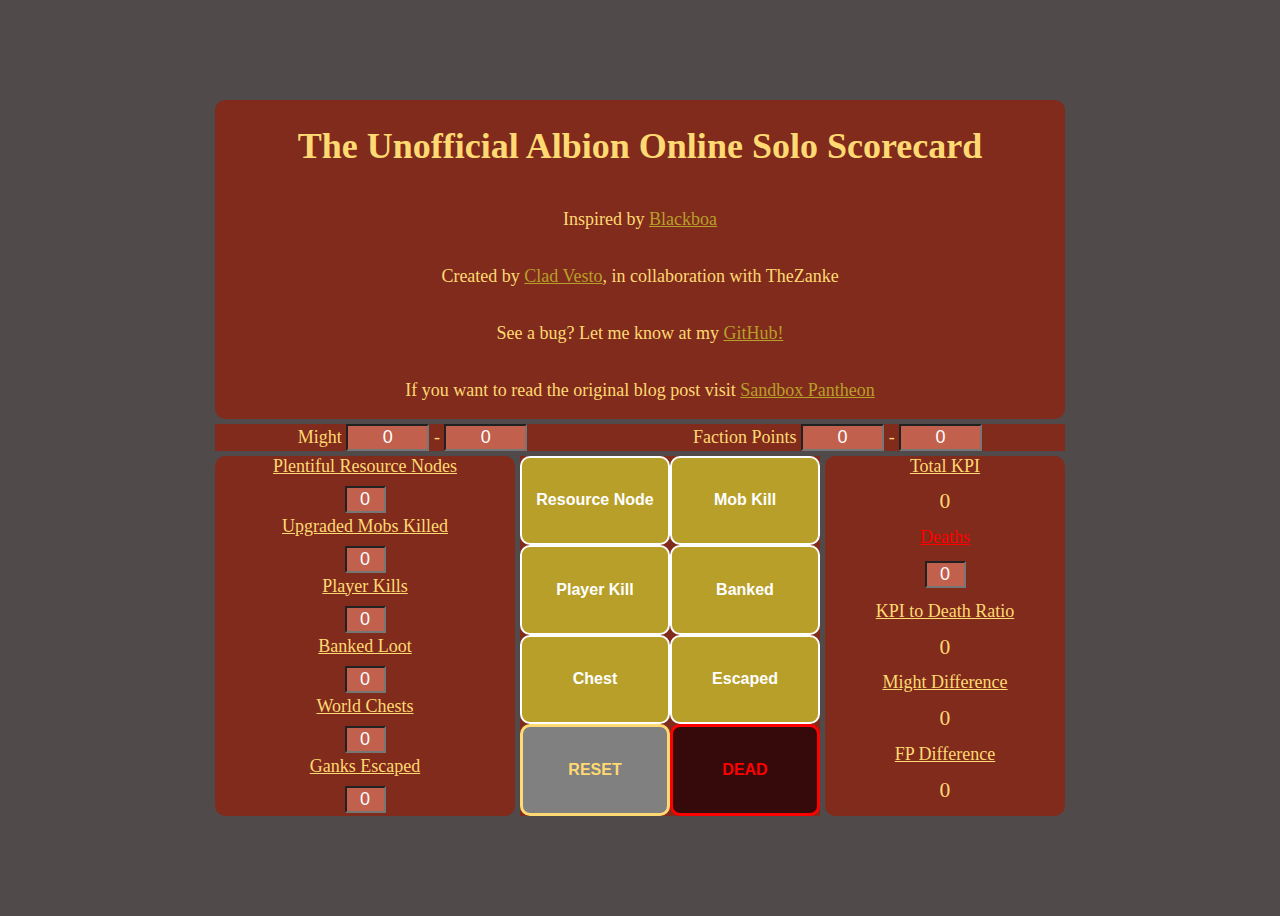
==== index.html @ d320cb0e "Merge pull request #11 from Clad-Vesto/tracker" ====
<!DOCTYPE html>
<html class="albion-slate" lang="en">

<head>
    <meta charset="UTF-8" />
    <meta name="viewport" content="width=device-width,initial-scale=1" />
    <title>The Unofficial Albion Online Solo Scoreboard</title>
    <link rel="stylesheet" href="style2.css" />
    <script src="script.js"></script>
    <!-- Global site tag (gtag.js) - Google Analytics -->
    <script async src="https://www.googletagmanager.com/gtag/js?id=G-LR7YXB4406"></script>
    <script>
        window.dataLayer = window.dataLayer || [];
        function gtag() { dataLayer.push(arguments); }
        gtag('js', new Date());

        gtag('config', 'G-LR7YXB4406');
    </script>
</head>

<body>
    <div class="grid-body-container">
        <header class="grid-header-container albion-darkred">
            <h1 class="header" id="title">The Unofficial Albion Online Solo Scorecard</h1>
            <p class="header" id="twitch">Inspired by <a id="blackboatwitch" href="https://www.twitch.tv/blackboa" target="_blank">Blackboa</a></p>
            <p class="header" id="github">
                Created by <a id="cladgithub" href="https://github.com/Clad-Vesto/AlbionSoloScorecard" target="_blank">Clad Vesto</a>, in collaboration with TheZanke
            </p>
            <p class="header" id="github-bug">See a bug? Let me know at my <a id="cladgithub" href="https://github.com/Clad-Vesto/AlbionSoloScorecard" target="_blank">GitHub!</a></p>
            <p class="header" id="blog">
                If you want to read the original blog post visit
                <a id="sandboxpantheon" href="https://sandboxpantheon.com/f/albion-online-solo-player-scorecard-unofficial" target="_blank">Sandbox Pantheon</a>
            </p>
        </header>
        <div class="grid-might-fp flex-mightfp albion-darkred">
            <div class="flex-might">
                <div class="might-text">
                    Might <input name="mightStart" id="mightStart" type="text" size="5" value="0" onchange="processUserInput(rangeDifference, 'mightStart')" /> -
                    <input name="mightEnd" id="mightEnd" type="text" size="5" value="0" onchange="processUserInput(rangeDifference, 'mightEnd')" />
                </div>
            </div>
            <div class="flex-fp">
                <div class="fp-text">
                    Faction Points <input name="fpStart" id="fpStart" type="text" size="5" value="0" onchange="processUserInput(rangeDifference, 'fpStart')" /> -
                    <input name="fpEnd" id="fpEnd" type="text" size="5" value="0" onchange="processUserInput(rangeDifference, 'fpEnd')" />
                </div>
            </div>
        </div>
        <div class="grid-kpi-values albion-darkred">
            <div class="kpi-text" id="resource">Plentiful Resource Nodes</div>
            <div class="kpi-int"><input name="resourceNode" maxlength="3" size="1" type="text" id="resource-int" value="0" onchange="processUserInput(userEnteredValue, 'resource-int')" /></div>
            <div class="kpi-text" id="upgradedMobs">Upgraded Mobs Killed</div>
            <div class="kpi-int"><input name="upgradedMobs" maxlength="3" size="1" type="text" id="upgradedMobs-int" value="0" onchange="processUserInput(userEnteredValue, 'upgradedMobs-int')" /></div>
            <div class="kpi-text" id="playerKill">Player Kills</div>
            <div class="kpi-int"><input name="killedPlayers" maxlength="3" size="1" type="text" id="killedPlayers-int" value="0" onchange="processUserInput(userEnteredValue, 'killedPlayers-int')" /></div>
            <div class="kpi-text" id="lootbank">Banked Loot</div>
            <div class="kpi-int"><input name="bankedLoot" maxlength="3" size="1" type="text" id="bankedLoot-int" value="0" onchange="processUserInput(userEnteredValue, 'bankedLoot-int')" /></div>
            <div class="kpi-text" id="chests">World Chests</div>
            <div class="kpi-int">
                <input name="openWorldChests" maxlength="3" size="1" type="text" id="openWorldChests-int" value="0" onchange="processUserInput(userEnteredValue, 'openWorldChests-int')" />
            </div>
            <div class="kpi-text" id="gankesc">Ganks Escaped</div>
            <div class="kpi-int"><input name="escapedGank" maxlength="3" size="1" type="text" id="escapedGank-int" value="0" onchange="processUserInput(userEnteredValue, 'escapedGank-int')" /></div>
        </div>
        <div class="grid-button-container albion-darkred">
            <button class="grid-item btn" name="resourceNode" onclick="buttonIncremented('resourceNode', 'resource-int')">Resource Node</button>
            <button class="btn grid-item" name="upgradedMobs" onclick="buttonIncremented('upgradedMobs', 'upgradedMobs-int')">Mob Kill</button>
            <button class="btn grid-item" name="killedPlayers" onclick="buttonIncremented('killedPlayers', 'killedPlayers-int')">Player Kill</button>
            <button class="btn grid-item" name="bankedLoot" onclick="buttonIncremented('bankedLoot', 'bankedLoot-int')">Banked</button>
            <button class="btn grid-item" name="openWorldChests" onclick="buttonIncremented('openWorldChests', 'openWorldChests-int')">Chest</button>
            <button class="btn grid-item" name="escapedGank" onclick="buttonIncremented('escapedGank', 'escapedGank-int')">Escaped</button>
            <button class="resetBtn grid-item2" onclick="resetValues()">RESET</button>
            <button class="deadBtn grid-item3" name="deadCount" onclick="buttonIncremented('deadCount', 'deadCount-int')">DEAD</button>
        </div>
        <div class="grid-ratio-container albion-darkred">
            <div class="ratio-text" id="achievements">Total KPI</div>
            <div class="ratio-int" id="achievements-int">0</div>
            <div class="ratio-text" id="deaths">Deaths</div>
            <div class="dead-int"><input name="deadCount" maxlength="3" size="1" type="text" id="deadCount-int" value="0" onchange="processUserInput(userEnteredValue, 'deadCount-int')" /></div>
            <div class="ratio-text" id="kpidRatio">KPI to Death Ratio</div>
            <div class="ratio-int" id="kpidRatio-int">0</div>
            <div class="ratio-text" id="might-text">Might Difference</div>
            <div class="ratio-int" id="might-int">0</div>
            <div class="ratio-text" id="fp-text">FP Difference</div>
            <div class="ratio-int" id="fp-int">0</div>
        </div>
    </div>
</body>

</html>
---- style2.css ----
.kpi-text {
    text-decoration: underline;
    color: #ffd972;
}
.ratio-text {
    text-decoration: underline;
    color: #ffd972;
}
.ratio-int {
    color: #ffd972;
    font-size:larger;
}
#deaths{
    color: red;
}
.btn {
    border: 2px solid;
    border-radius: 10px;
    color: #fff;
    background-color: #b89f2a;
    font-weight: bold;
    font-size: medium;
}
.btn:hover {
    background-color: #ffd972;
    color: grey;
}
.btn:active {
    background-color: #b89f2a;
    color: #ffd972;
}
.deadBtn {
    color: red;
    border: 3px solid;
    border-radius: 10px;
    background-color: #360a0a;
    font-weight: bold;
    font-size: medium;
}
.deadBtn:hover{
    background-color: red;
    color: #360a0a;
}
.deadBtn:active{
    background-color: #360a0a;
    color: red;
}
.resetBtn{
    color: #ffd972;
    border: 3px solid;
    border-radius: 10px;
    background-color: grey;
    font-weight: bold;
    font-size: medium;
}
.resetBtn:hover{
    color: grey;
    background-color: #ffd972;
}
.resetBtn:active{
    color: #ffd972;
    background-color: grey;
}
.grid-body-container {
    display: grid;
    grid-template-columns: minmax(auto, 300px) minmax(auto, 300px) minmax(auto, 240px);
    grid-gap: 5px;
    justify-content: center;
    align-content: center;
    height: 100vh;
}
.grid-button-container {
    display: grid;
    grid-template-columns: 1fr 1fr;
    grid-template-rows: auto auto;
}

.grid-header-container {
    display: grid;
    grid-column-start: 1;
    grid-column-end: -1;
    justify-items: center;
    border-radius: 10px;
}
.grid-kpi-values {
    display: grid;
    grid-auto-rows: 30px;
    justify-items: center;
    border-radius: 10px;
}
.grid-ratio-container {
    display: grid;
    justify-items: center;
    border-radius: 10px;
}
.flex-mightfp{
    display:flex;
    flex-direction: row;
    justify-content: space-around;
    grid-column-start: 1;
    grid-column-end: -1;
    border: 5px;
}
.albion-slate {
    background-color: #504A4A;
}
.albion-darkestred {
    background-color: #360a0a;
}
.albion-darkred {
    background-color: #802B1C;
}
.albion-salmon {
    background-color: #C2604E;
}
.albion-red {
    background-color: #BE412B;
}
.albion-gold {
    background-color: #b89f2a;
}
.albion-bright-text {
    background-color: #ffd972;
}
.albion-orange-text {
    color: #f29921
}
html{
    color: #ffd972;
    font-size: large;
}
input {
    text-align: center;
    font-size: 18px;
    color: white;
    background-color: #C2604E;
}
a {
    color: #b89f2a;
}
a:hover{
    color:#ffd972;
}
@media screen and (max-width: 600px) {
    html{
        font-size: small;
    }
    input{
        font-size: small;
    }
    .btn {
        font-size: small;
    }
    .deadBtn {
        font-size: small;
    }
    .resetBtn{
        font-size: small;
    }
    .grid-button-container {
        grid-template-columns: repeat(2, minmax(auto, 90px));
    }

}
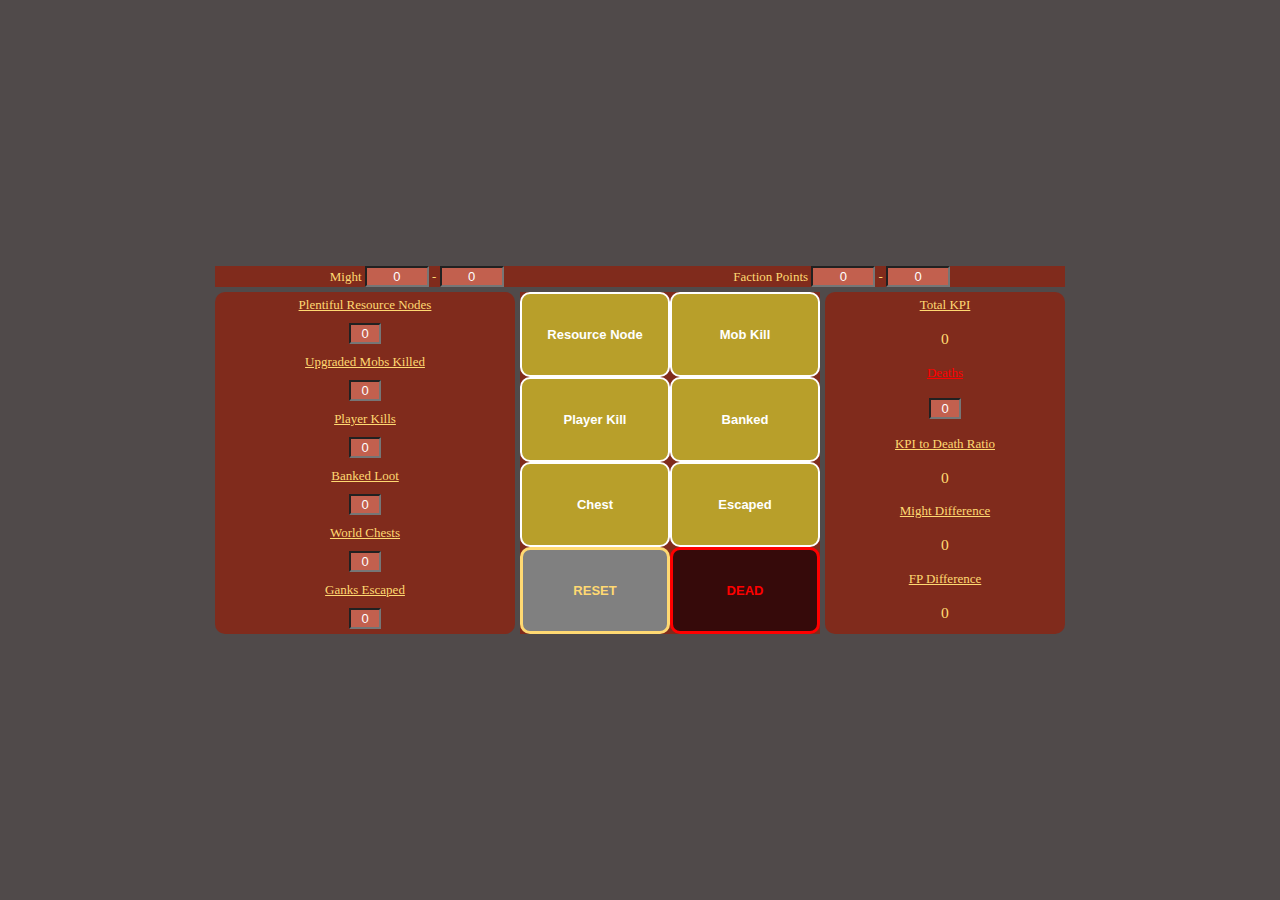
==== commit cd28681c: "responsive design" ====
--- a/index.html
+++ b/index.html
@@ -7,30 +7,21 @@
     <title>The Unofficial Albion Online Solo Scoreboard</title>
     <link rel="stylesheet" href="style2.css" />
     <script src="script.js"></script>
-    <!-- Global site tag (gtag.js) - Google Analytics -->
-    <script async src="https://www.googletagmanager.com/gtag/js?id=G-LR7YXB4406"></script>
-    <script>
-        window.dataLayer = window.dataLayer || [];
-        function gtag() { dataLayer.push(arguments); }
-        gtag('js', new Date());
-
-        gtag('config', 'G-LR7YXB4406');
-    </script>
 </head>
 
 <body>
     <div class="grid-body-container">
         <header class="grid-header-container albion-darkred">
-            <h1 class="header" id="title">The Unofficial Albion Online Solo Scorecard</h1>
-            <p class="header" id="twitch">Inspired by <a id="blackboatwitch" href="https://www.twitch.tv/blackboa" target="_blank">Blackboa</a></p>
-            <p class="header" id="github">
+            <div class="title" id="title">The Unofficial Albion Online Solo Scorecard</div>
+            <div class="header" id="twitch">Inspired by <a id="blackboatwitch" href="https://www.twitch.tv/blackboa" target="_blank">Blackboa</a></div>
+            <div class="header" id="github">
                 Created by <a id="cladgithub" href="https://github.com/Clad-Vesto/AlbionSoloScorecard" target="_blank">Clad Vesto</a>, in collaboration with TheZanke
-            </p>
-            <p class="header" id="github-bug">See a bug? Let me know at my <a id="cladgithub" href="https://github.com/Clad-Vesto/AlbionSoloScorecard" target="_blank">GitHub!</a></p>
-            <p class="header" id="blog">
+            </div>
+            <div class="header" id="github-bug">See a bug? Let me know at my <a id="cladgithub" href="https://github.com/Clad-Vesto/AlbionSoloScorecard" target="_blank">GitHub!</a></div>
+            <div class="header" id="blog">
                 If you want to read the original blog post visit
                 <a id="sandboxpantheon" href="https://sandboxpantheon.com/f/albion-online-solo-player-scorecard-unofficial" target="_blank">Sandbox Pantheon</a>
-            </p>
+            </div>
         </header>
         <div class="grid-might-fp flex-mightfp albion-darkred">
             <div class="flex-might">
@@ -46,21 +37,19 @@
                 </div>
             </div>
         </div>
-        <div class="grid-kpi-values albion-darkred">
-            <div class="kpi-text" id="resource">Plentiful Resource Nodes</div>
-            <div class="kpi-int"><input name="resourceNode" maxlength="3" size="1" type="text" id="resource-int" value="0" onchange="processUserInput(userEnteredValue, 'resource-int')" /></div>
-            <div class="kpi-text" id="upgradedMobs">Upgraded Mobs Killed</div>
-            <div class="kpi-int"><input name="upgradedMobs" maxlength="3" size="1" type="text" id="upgradedMobs-int" value="0" onchange="processUserInput(userEnteredValue, 'upgradedMobs-int')" /></div>
-            <div class="kpi-text" id="playerKill">Player Kills</div>
-            <div class="kpi-int"><input name="killedPlayers" maxlength="3" size="1" type="text" id="killedPlayers-int" value="0" onchange="processUserInput(userEnteredValue, 'killedPlayers-int')" /></div>
-            <div class="kpi-text" id="lootbank">Banked Loot</div>
-            <div class="kpi-int"><input name="bankedLoot" maxlength="3" size="1" type="text" id="bankedLoot-int" value="0" onchange="processUserInput(userEnteredValue, 'bankedLoot-int')" /></div>
-            <div class="kpi-text" id="chests">World Chests</div>
-            <div class="kpi-int">
-                <input name="openWorldChests" maxlength="3" size="1" type="text" id="openWorldChests-int" value="0" onchange="processUserInput(userEnteredValue, 'openWorldChests-int')" />
-            </div>
-            <div class="kpi-text" id="gankesc">Ganks Escaped</div>
-            <div class="kpi-int"><input name="escapedGank" maxlength="3" size="1" type="text" id="escapedGank-int" value="0" onchange="processUserInput(userEnteredValue, 'escapedGank-int')" /></div>
+        <div class="flex-kpi-values albion-darkred">
+            <div class="flex-kpi-items kpi-text" id="resource">Plentiful Resource Nodes</div>
+            <div class="flex-kpi-items kpi-int"><input name="resourceNode" maxlength="3" size="1" type="text" id="resource-int" value="0" onchange="processUserInput(userEnteredValue, 'resource-int')" /></div>
+            <div class="flex-kpi-items kpi-text" id="upgradedMobs">Upgraded Mobs Killed</div>
+            <div class="flex-kpi-items kpi-int"><input name="upgradedMobs" maxlength="3" size="1" type="text" id="upgradedMobs-int" value="0" onchange="processUserInput(userEnteredValue, 'upgradedMobs-int')" /></div>
+            <div class="flex-kpi-items kpi-text" id="playerKill">Player Kills</div>
+            <div class="flex-kpi-items kpi-int"><input name="killedPlayers" maxlength="3" size="1" type="text" id="killedPlayers-int" value="0" onchange="processUserInput(userEnteredValue, 'killedPlayers-int')" /></div>
+            <div class="flex-kpi-items kpi-text" id="lootbank">Banked Loot</div>
+            <div class="flex-kpi-items kpi-int"><input name="bankedLoot" maxlength="3" size="1" type="text" id="bankedLoot-int" value="0" onchange="processUserInput(userEnteredValue, 'bankedLoot-int')" /></div>
+            <div class="flex-kpi-items kpi-text" id="chests">World Chests</div>
+            <div class="flex-kpi-items kpi-int"><input name="openWorldChests" maxlength="3" size="1" type="text" id="openWorldChests-int" value="0" onchange="processUserInput(userEnteredValue, 'openWorldChests-int')" /></div>
+            <div class="flex-kpi-items kpi-text" id="gankesc">Ganks Escaped</div>
+            <div class="flex-kpi-items kpi-int"><input name="escapedGank" maxlength="3" size="1" type="text" id="escapedGank-int" value="0" onchange="processUserInput(userEnteredValue, 'escapedGank-int')" /></div>
         </div>
         <div class="grid-button-container albion-darkred">
             <button class="grid-item btn" name="resourceNode" onclick="buttonIncremented('resourceNode', 'resource-int')">Resource Node</button>
@@ -72,17 +61,17 @@
             <button class="resetBtn grid-item2" onclick="resetValues()">RESET</button>
             <button class="deadBtn grid-item3" name="deadCount" onclick="buttonIncremented('deadCount', 'deadCount-int')">DEAD</button>
         </div>
-        <div class="grid-ratio-container albion-darkred">
-            <div class="ratio-text" id="achievements">Total KPI</div>
-            <div class="ratio-int" id="achievements-int">0</div>
-            <div class="ratio-text" id="deaths">Deaths</div>
-            <div class="dead-int"><input name="deadCount" maxlength="3" size="1" type="text" id="deadCount-int" value="0" onchange="processUserInput(userEnteredValue, 'deadCount-int')" /></div>
-            <div class="ratio-text" id="kpidRatio">KPI to Death Ratio</div>
-            <div class="ratio-int" id="kpidRatio-int">0</div>
-            <div class="ratio-text" id="might-text">Might Difference</div>
-            <div class="ratio-int" id="might-int">0</div>
-            <div class="ratio-text" id="fp-text">FP Difference</div>
-            <div class="ratio-int" id="fp-int">0</div>
+        <div class="flex-ratio-container albion-darkred">
+            <div class="flex-ratio-items ratio-text" id="achievements">Total KPI</div>
+            <div class="flex-ratio-items ratio-int" id="achievements-int">0</div>
+            <div class="flex-ratio-items ratio-text" id="deaths">Deaths</div>
+            <div class="flex-ratio-items dead-int"><input name="deadCount" maxlength="3" size="1" type="text" id="deadCount-int" value="0" onchange="processUserInput(userEnteredValue, 'deadCount-int')" /></div>
+            <div class="flex-ratio-items ratio-text" id="kpidRatio">KPI to Death Ratio</div>
+            <div class="flex-ratio-items ratio-int" id="kpidRatio-int">0</div>
+            <div class="flex-ratio-items ratio-text" id="might-text">Might Difference</div>
+            <div class="flex-ratio-items ratio-int" id="might-int">0</div>
+            <div class="flex-ratio-items ratio-text" id="fp-text">FP Difference</div>
+            <div class="flex-ratio-items ratio-int" id="fp-int">0</div>
         </div>
     </div>
 </body>
--- a/style2.css
+++ b/style2.css
@@ -1,4 +1,15 @@
-
+body {
+    margin:0;
+    height: 100%;
+    overflow: hidden;
+}
+.header {
+    font-size: 16px;
+}
+.title {
+    font-size: 36px;
+    font-weight: bold;
+}
 .kpi-text {
     text-decoration: underline;
     color: #ffd972;
@@ -83,16 +94,33 @@
     justify-items: center;
     border-radius: 10px;
 }
-.grid-kpi-values {
-    display: grid;
-    grid-auto-rows: 30px;
+.flex-kpi-values {
+    display: flex;
+    white-space: nowrap;
+    flex-direction: column;
+    border-radius: 10px;
+    justify-content: space-around;
+}
+.flex-kpi-items {
+    flex-grow: 1;
+    flex-shrink: 1;
+    align-self: center;
+    padding-top: 5px;
+    padding-bottom: 5px;
+}
+.flex-ratio-container {
+    display: flex;
+    white-space: nowrap;
+    flex-direction: column;
     justify-items: center;
     border-radius: 10px;
 }
-.grid-ratio-container {
-    display: grid;
-    justify-items: center;
-    border-radius: 10px;
+.flex-ratio-items {
+    flex-grow: 1;
+    flex-shrink: 1;
+    align-self: center;
+    padding-top: 5px;
+    padding-bottom: 5px;
 }
 .flex-mightfp{
     display:flex;
@@ -142,7 +170,7 @@
 a:hover{
     color:#ffd972;
 }
-@media screen and (max-width: 600px) {
+@media screen and (max-width: 600px) { /*Optimized for iPhone SE*/
     html{
         font-size: small;
     }
@@ -157,9 +185,35 @@
     }
     .resetBtn{
         font-size: small;
+    }
+    .header {
+        font-size: small;
+    }
+    .title {
+        font-size: 18px;
     }
     .grid-button-container {
         grid-template-columns: repeat(2, minmax(auto, 90px));
     }
 
+}
+@media (orientation: landscape){
+    html{
+        font-size: small;
+    }
+    input{
+        font-size: small;
+    }
+    .btn {
+        font-size: small;
+    }
+    .deadBtn {
+        font-size: small;
+    }
+    .resetBtn{
+        font-size: small;
+    }
+    .grid-header-container{
+        display: none;
+    }
 }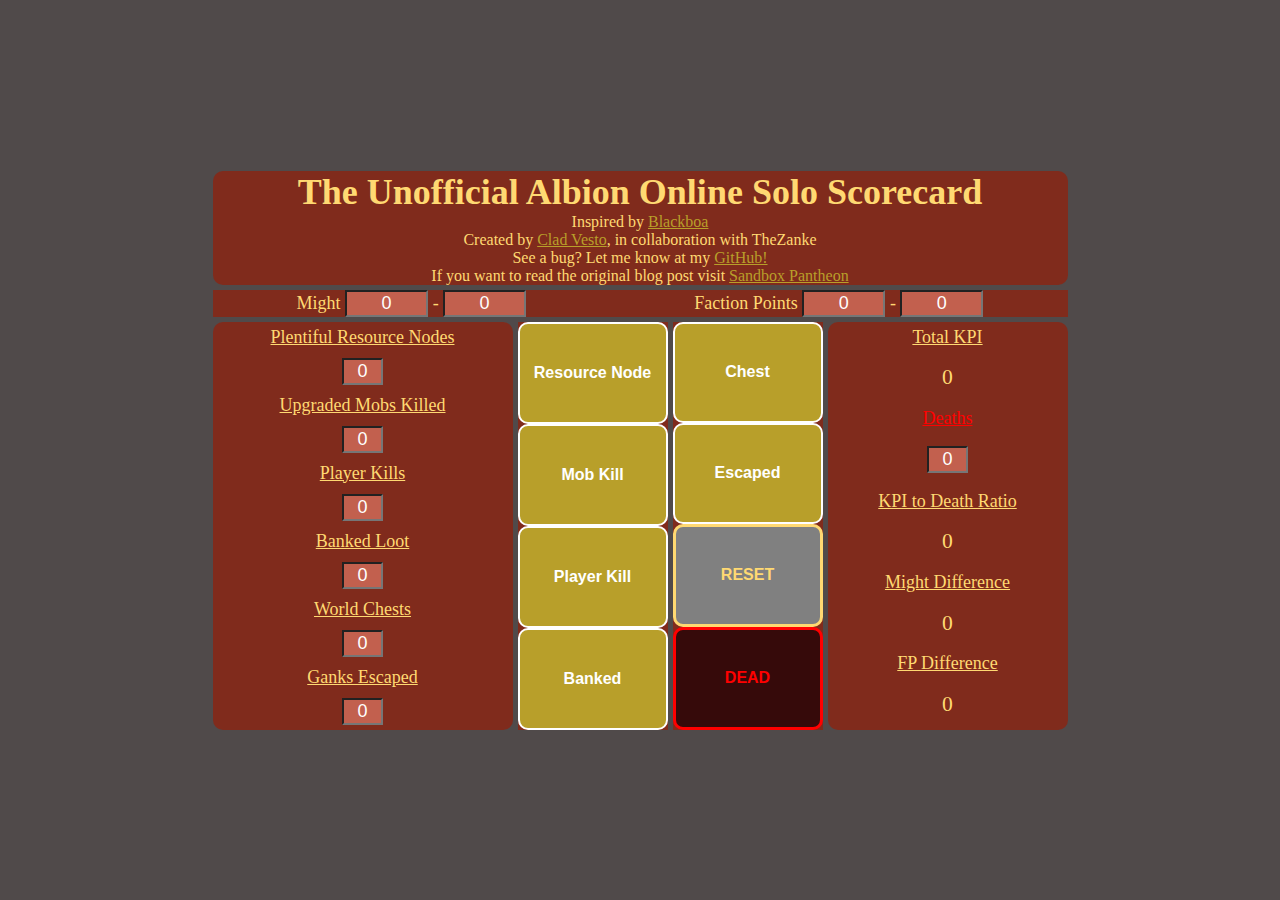
==== commit 99ec2721: "style tweaking" ====
--- a/index.html
+++ b/index.html
@@ -51,15 +51,17 @@
             <div class="flex-kpi-items kpi-text" id="gankesc">Ganks Escaped</div>
             <div class="flex-kpi-items kpi-int"><input name="escapedGank" maxlength="3" size="1" type="text" id="escapedGank-int" value="0" onchange="processUserInput(userEnteredValue, 'escapedGank-int')" /></div>
         </div>
-        <div class="grid-button-container albion-darkred">
-            <button class="grid-item btn" name="resourceNode" onclick="buttonIncremented('resourceNode', 'resource-int')">Resource Node</button>
-            <button class="btn grid-item" name="upgradedMobs" onclick="buttonIncremented('upgradedMobs', 'upgradedMobs-int')">Mob Kill</button>
-            <button class="btn grid-item" name="killedPlayers" onclick="buttonIncremented('killedPlayers', 'killedPlayers-int')">Player Kill</button>
-            <button class="btn grid-item" name="bankedLoot" onclick="buttonIncremented('bankedLoot', 'bankedLoot-int')">Banked</button>
-            <button class="btn grid-item" name="openWorldChests" onclick="buttonIncremented('openWorldChests', 'openWorldChests-int')">Chest</button>
-            <button class="btn grid-item" name="escapedGank" onclick="buttonIncremented('escapedGank', 'escapedGank-int')">Escaped</button>
-            <button class="resetBtn grid-item2" onclick="resetValues()">RESET</button>
-            <button class="deadBtn grid-item3" name="deadCount" onclick="buttonIncremented('deadCount', 'deadCount-int')">DEAD</button>
+        <div class="flex-button-container albion-darkred">
+            <button class="btn flex-buttons " name="resourceNode" onclick="buttonIncremented('resourceNode', 'resource-int')">Resource Node</button>
+            <button class="btn flex-buttons" name="upgradedMobs" onclick="buttonIncremented('upgradedMobs', 'upgradedMobs-int')">Mob Kill</button>
+            <button class="btn flex-buttons" name="killedPlayers" onclick="buttonIncremented('killedPlayers', 'killedPlayers-int')">Player Kill</button>
+            <button class="btn flex-buttons" name="bankedLoot" onclick="buttonIncremented('bankedLoot', 'bankedLoot-int')">Banked</button>
+        </div>
+        <div class="flex-button-container albion-darkred">
+            <button class="btn flex-buttons" name="openWorldChests" onclick="buttonIncremented('openWorldChests', 'openWorldChests-int')">Chest</button>
+            <button class="btn flex-buttons" name="escapedGank" onclick="buttonIncremented('escapedGank', 'escapedGank-int')">Escaped</button>
+            <button class="resetBtn flex-buttons" onclick="resetValues()">RESET</button>
+            <button class="deadBtn flex-buttons" name="deadCount" onclick="buttonIncremented('deadCount', 'deadCount-int')">DEAD</button>
         </div>
         <div class="flex-ratio-container albion-darkred">
             <div class="flex-ratio-items ratio-text" id="achievements">Total KPI</div>
--- a/style2.css
+++ b/style2.css
@@ -75,49 +75,49 @@
 }
 .grid-body-container {
     display: grid;
-    grid-template-columns: minmax(auto, 300px) minmax(auto, 300px) minmax(auto, 240px);
+    grid-template-columns: minmax(auto, 300px) repeat(2, minmax(auto, 150px)) minmax(auto, 240px);
     grid-gap: 5px;
     justify-content: center;
     align-content: center;
     height: 100vh;
 }
-.grid-button-container {
-    display: grid;
-    grid-template-columns: 1fr 1fr;
-    grid-template-rows: auto auto;
+.flex-button-container {
+    display: flex;
+    flex-direction: column;
+    justify-content: space-evenly;
+    align-items: stretch;
+    /* align-content: flex-start; */
+}
+.flex-buttons {
+    flex-grow: 1;
 }
 
 .grid-header-container {
     display: grid;
-    grid-column-start: 1;
-    grid-column-end: -1;
+    grid-column: 1 / -1;
     justify-items: center;
     border-radius: 10px;
 }
 .flex-kpi-values {
     display: flex;
-    white-space: nowrap;
     flex-direction: column;
     border-radius: 10px;
     justify-content: space-around;
 }
 .flex-kpi-items {
     flex-grow: 1;
-    flex-shrink: 1;
     align-self: center;
     padding-top: 5px;
     padding-bottom: 5px;
 }
 .flex-ratio-container {
     display: flex;
-    white-space: nowrap;
     flex-direction: column;
     justify-items: center;
     border-radius: 10px;
 }
 .flex-ratio-items {
     flex-grow: 1;
-    flex-shrink: 1;
     align-self: center;
     padding-top: 5px;
     padding-bottom: 5px;
@@ -170,7 +170,7 @@
 a:hover{
     color:#ffd972;
 }
-@media screen and (max-width: 600px) { /*Optimized for iPhone SE*/
+@media screen and (max-width: 675px) { 
     html{
         font-size: small;
     }
@@ -192,12 +192,20 @@
     .title {
         font-size: 18px;
     }
-    .grid-button-container {
-        grid-template-columns: repeat(2, minmax(auto, 90px));
+    .flex-button-container{
+        justify-content: space-between;
+    }
+ 
+    .grid-body-container {
+        grid-template-columns: minmax(80px, 120px) repeat(2, minmax(60px, 70px)) minmax(100px, 120px);
+    }
+    .flex-kpi-items{
+        flex-shrink: 1;
+        font-size: smaller;
     }
 
 }
-@media (orientation: landscape){
+@media screen and (max-width: 675px) and (orientation: landscape) {
     html{
         font-size: small;
     }
@@ -216,4 +224,13 @@
     .grid-header-container{
         display: none;
     }
-}+    .grid-body-container {
+        grid-template-columns: minmax(80px, 120px) repeat(2, minmax(60px, 70px)) minmax(100px, 120px);
+    }
+    .flex-button-container{
+        flex-basis: auto;
+    }
+    .flex-kpi-items{
+        padding: 2px 0px 2px 0px;
+    }
+} 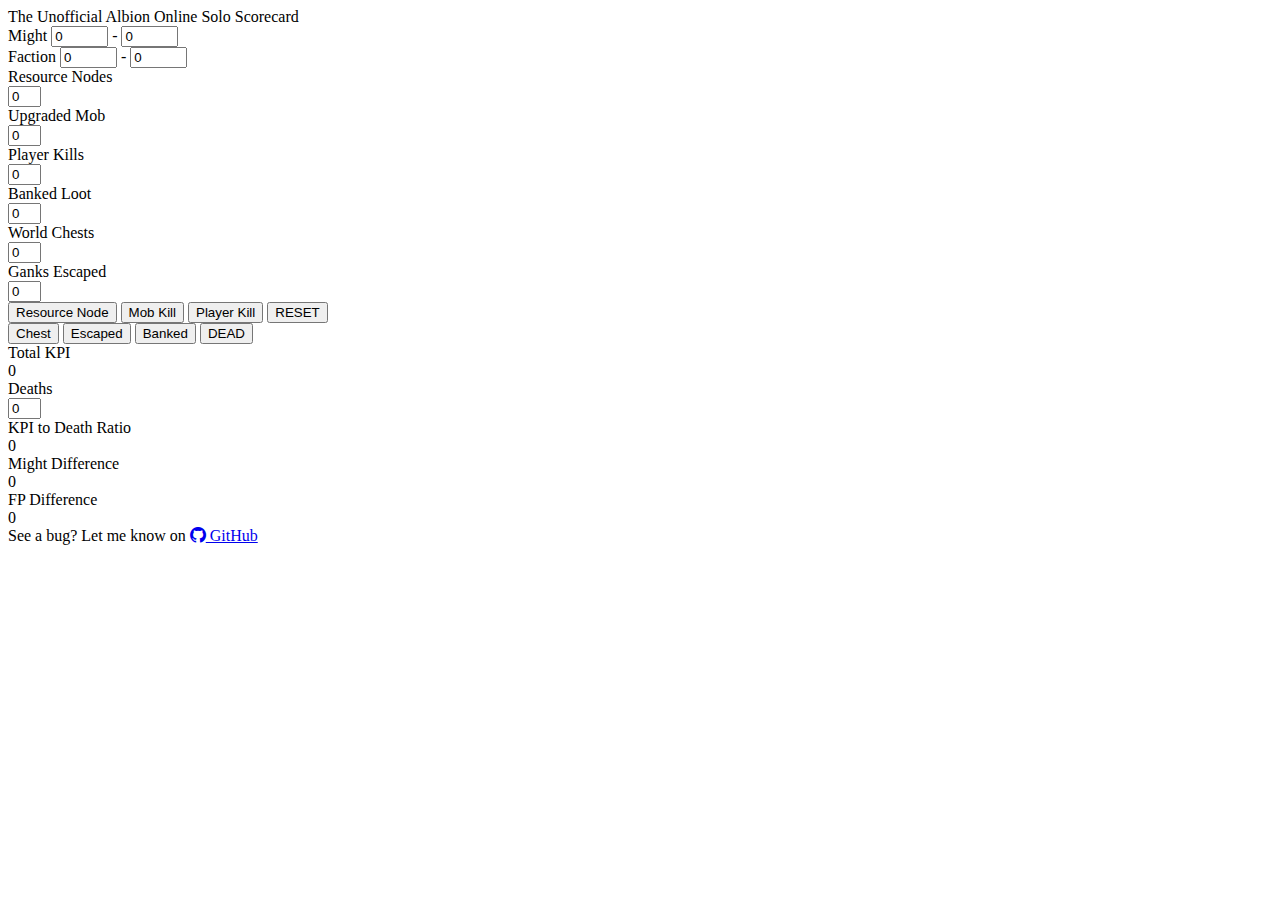
==== commit 58d84baf: "trialing bootcamp" ====
--- a/index.html
+++ b/index.html
@@ -1,81 +1,94 @@
 <!DOCTYPE html>
-<html class="albion-slate" lang="en">
+<html class="bg-secondary" lang="en">
 
 <head>
     <meta charset="UTF-8" />
     <meta name="viewport" content="width=device-width,initial-scale=1" />
     <title>The Unofficial Albion Online Solo Scoreboard</title>
-    <link rel="stylesheet" href="style2.css" />
+    <!-- <link rel="stylesheet" href="style2.css" /> -->
     <script src="script.js"></script>
+    <link href="https://cdn.jsdelivr.net/npm/bootstrap@5.1.3/dist/css/bootstrap.min.css" rel="stylesheet" integrity="sha384-1BmE4kWBq78iYhFldvKuhfTAU6auU8tT94WrHftjDbrCEXSU1oBoqyl2QvZ6jIW3" crossorigin="anonymous">
+    <script src="https://cdn.jsdelivr.net/npm/bootstrap@5.1.3/dist/js/bootstrap.bundle.min.js" integrity="sha384-ka7Sk0Gln4gmtz2MlQnikT1wXgYsOg+OMhuP+IlRH9sENBO0LRn5q+8nbTov4+1p" crossorigin="anonymous"></script>
+    <link rel="stylesheet" href="https://cdn.jsdelivr.net/npm/bootstrap-icons@1.8.1/font/bootstrap-icons.css">
+    <!-- Global site tag (gtag.js) - Google Analytics -->
+    <script async src="https://www.googletagmanager.com/gtag/js?id=G-LR7YXB4406"></script>
+    <script>
+        window.dataLayer = window.dataLayer || [];
+        function gtag() { dataLayer.push(arguments); }
+        gtag('js', new Date());
+
+        gtag('config', 'G-LR7YXB4406');
+    </script>
 </head>
 
-<body>
-    <div class="grid-body-container">
-        <header class="grid-header-container albion-darkred">
-            <div class="title" id="title">The Unofficial Albion Online Solo Scorecard</div>
-            <div class="header" id="twitch">Inspired by <a id="blackboatwitch" href="https://www.twitch.tv/blackboa" target="_blank">Blackboa</a></div>
-            <div class="header" id="github">
-                Created by <a id="cladgithub" href="https://github.com/Clad-Vesto/AlbionSoloScorecard" target="_blank">Clad Vesto</a>, in collaboration with TheZanke
-            </div>
-            <div class="header" id="github-bug">See a bug? Let me know at my <a id="cladgithub" href="https://github.com/Clad-Vesto/AlbionSoloScorecard" target="_blank">GitHub!</a></div>
-            <div class="header" id="blog">
-                If you want to read the original blog post visit
-                <a id="sandboxpantheon" href="https://sandboxpantheon.com/f/albion-online-solo-player-scorecard-unofficial" target="_blank">Sandbox Pantheon</a>
-            </div>
+<body class="bg-secondary">
+    <div class="container-sm">
+        <header class="row">
+            <div class="text-center text-decoration-underline" id="title">The Unofficial Albion Online Solo Scorecard</div>
         </header>
-        <div class="grid-might-fp flex-mightfp albion-darkred">
-            <div class="flex-might">
-                <div class="might-text">
-                    Might <input name="mightStart" id="mightStart" type="text" size="5" value="0" onchange="processUserInput(rangeDifference, 'mightStart')" /> -
-                    <input name="mightEnd" id="mightEnd" type="text" size="5" value="0" onchange="processUserInput(rangeDifference, 'mightEnd')" />
+        <div class="container-fluid">
+            <div class="row justify-content-center">
+                <div class="col-6">
+                    Might <input class="" name="mightStart" id="mightStart" type="text" size="4" value="0" onchange="processUserInput(rangeDifference, 'mightStart')" /> -
+                    <input class="" name="mightEnd" id="mightEnd" type="text" size="4" value="0" onchange="processUserInput(rangeDifference, 'mightEnd')" />
+                </div>
+                <div class="col-6">
+                    <div class="">
+                        Faction <input class="align-self-center" name="fpStart" id="fpStart" type="text" size="4" value="0" onchange="processUserInput(rangeDifference, 'fpStart')" /> -
+                        <input class="" name="fpEnd" id="fpEnd" type="text" size="4" value="0" onchange="processUserInput(rangeDifference, 'fpEnd')" />
+                    </div>
                 </div>
             </div>
-            <div class="flex-fp">
-                <div class="fp-text">
-                    Faction Points <input name="fpStart" id="fpStart" type="text" size="5" value="0" onchange="processUserInput(rangeDifference, 'fpStart')" /> -
-                    <input name="fpEnd" id="fpEnd" type="text" size="5" value="0" onchange="processUserInput(rangeDifference, 'fpEnd')" />
+            <!-- Force next columns to break to new line -->
+
+        </div>
+        <div class="row">
+            <div class="container d-flex flex-column justify-content-evenly align-items-center col">
+                <div class="flex-kpi-items" id="resource">Resource Nodes</div>
+                <div class="flex-kpi-items"><input name="resourceNode" maxlength="3" size="1" type="text" id="resource-int" value="0" onchange="processUserInput(userEnteredValue, 'resource-int')" /></div>
+                <div class="flex-kpi-items" id="upgradedMobs">Upgraded Mob</div>
+                <div class="flex-kpi-items"><input name="upgradedMobs" maxlength="3" size="1" type="text" id="upgradedMobs-int" value="0" onchange="processUserInput(userEnteredValue, 'upgradedMobs-int')" /></div>
+                <div class="flex-kpi-items" id="playerKill">Player Kills</div>
+                <div class="flex-kpi-items"><input name="killedPlayers" maxlength="3" size="1" type="text" id="killedPlayers-int" value="0" onchange="processUserInput(userEnteredValue, 'killedPlayers-int')" /></div>
+                <div class="flex-kpi-items" id="lootbank">Banked Loot</div>
+                <div class="flex-kpi-items"><input name="bankedLoot" maxlength="3" size="1" type="text" id="bankedLoot-int" value="0" onchange="processUserInput(userEnteredValue, 'bankedLoot-int')" /></div>
+                <div class="flex-kpi-items" id="chests">World Chests</div>
+                <div class="flex-kpi-items"><input name="openWorldChests" maxlength="3" size="1" type="text" id="openWorldChests-int" value="0" onchange="processUserInput(userEnteredValue, 'openWorldChests-int')" /></div>
+                <div class="flex-kpi-items" id="gankesc">Ganks Escaped</div>
+                <div class="flex-kpi-items"><input name="escapedGank" maxlength="3" size="1" type="text" id="escapedGank-int" value="0" onchange="processUserInput(userEnteredValue, 'escapedGank-int')" /></div>
+            </div>
+            <div class="d-flex flex-nowrap row col">
+                <div class="container d-flex flex-nowrap flex-column justify-content-evenly col bg-danger">
+                    <button class="btn bg-success " name="resourceNode" onclick="buttonIncremented('resourceNode', 'resource-int')">Resource Node</button>
+                    <button class="btn align-self-center" name="upgradedMobs" onclick="buttonIncremented('upgradedMobs', 'upgradedMobs-int')">Mob Kill</button>
+                    <button class="btn align-self-center" name="killedPlayers" onclick="buttonIncremented('killedPlayers', 'killedPlayers-int')">Player Kill</button>
+                    <button class="btn align-self-center" onclick="resetValues()">RESET</button>
+                </div>
+                <div class="container d-flex flex-nowrap flex-column justify-content-evenly col bg-primary">
+                    <button class="btn" name="openWorldChests" onclick="buttonIncremented('openWorldChests', 'openWorldChests-int')">Chest</button>
+                    <button class="btn" name="escapedGank" onclick="buttonIncremented('escapedGank', 'escapedGank-int')">Escaped</button>
+                    <button class="btn" name="bankedLoot" onclick="buttonIncremented('bankedLoot', 'bankedLoot-int')">Banked</button>
+                    <button class="btn" name="deadCount" onclick="buttonIncremented('deadCount', 'deadCount-int')">DEAD</button>
                 </div>
             </div>
+            <div class="container d-flex flex-column justify-content-evenly align-items-center col">
+                <div class="flex-ratio-items" id="achievements">Total KPI</div>
+                <div class="flex-ratio-items" id="achievements-int">0</div>
+                <div class="flex-ratio-items" id="deaths">Deaths</div>
+                <div class="flex-ratio-items"><input name="deadCount" maxlength="3" size="1" type="text" id="deadCount-int" value="0" onchange="processUserInput(userEnteredValue, 'deadCount-int')" /></div>
+                <div class="flex-ratio-items" id="kpidRatio">KPI to Death Ratio</div>
+                <div class="flex-ratio-items" id="kpi">0</div>
+                <div class="flex-ratio-items" id="might-text">Might Difference</div>
+                <div class="flex-ratio-items" id="might-int">0</div>
+                <div class="flex-ratio-items" id="fp-text">FP Difference</div>
+                <div class="flex-ratio-items" id="fp-int">0</div>
+            </div>
         </div>
-        <div class="flex-kpi-values albion-darkred">
-            <div class="flex-kpi-items kpi-text" id="resource">Plentiful Resource Nodes</div>
-            <div class="flex-kpi-items kpi-int"><input name="resourceNode" maxlength="3" size="1" type="text" id="resource-int" value="0" onchange="processUserInput(userEnteredValue, 'resource-int')" /></div>
-            <div class="flex-kpi-items kpi-text" id="upgradedMobs">Upgraded Mobs Killed</div>
-            <div class="flex-kpi-items kpi-int"><input name="upgradedMobs" maxlength="3" size="1" type="text" id="upgradedMobs-int" value="0" onchange="processUserInput(userEnteredValue, 'upgradedMobs-int')" /></div>
-            <div class="flex-kpi-items kpi-text" id="playerKill">Player Kills</div>
-            <div class="flex-kpi-items kpi-int"><input name="killedPlayers" maxlength="3" size="1" type="text" id="killedPlayers-int" value="0" onchange="processUserInput(userEnteredValue, 'killedPlayers-int')" /></div>
-            <div class="flex-kpi-items kpi-text" id="lootbank">Banked Loot</div>
-            <div class="flex-kpi-items kpi-int"><input name="bankedLoot" maxlength="3" size="1" type="text" id="bankedLoot-int" value="0" onchange="processUserInput(userEnteredValue, 'bankedLoot-int')" /></div>
-            <div class="flex-kpi-items kpi-text" id="chests">World Chests</div>
-            <div class="flex-kpi-items kpi-int"><input name="openWorldChests" maxlength="3" size="1" type="text" id="openWorldChests-int" value="0" onchange="processUserInput(userEnteredValue, 'openWorldChests-int')" /></div>
-            <div class="flex-kpi-items kpi-text" id="gankesc">Ganks Escaped</div>
-            <div class="flex-kpi-items kpi-int"><input name="escapedGank" maxlength="3" size="1" type="text" id="escapedGank-int" value="0" onchange="processUserInput(userEnteredValue, 'escapedGank-int')" /></div>
-        </div>
-        <div class="flex-button-container albion-darkred">
-            <button class="btn flex-buttons " name="resourceNode" onclick="buttonIncremented('resourceNode', 'resource-int')">Resource Node</button>
-            <button class="btn flex-buttons" name="upgradedMobs" onclick="buttonIncremented('upgradedMobs', 'upgradedMobs-int')">Mob Kill</button>
-            <button class="btn flex-buttons" name="killedPlayers" onclick="buttonIncremented('killedPlayers', 'killedPlayers-int')">Player Kill</button>
-            <button class="btn flex-buttons" name="bankedLoot" onclick="buttonIncremented('bankedLoot', 'bankedLoot-int')">Banked</button>
-        </div>
-        <div class="flex-button-container albion-darkred">
-            <button class="btn flex-buttons" name="openWorldChests" onclick="buttonIncremented('openWorldChests', 'openWorldChests-int')">Chest</button>
-            <button class="btn flex-buttons" name="escapedGank" onclick="buttonIncremented('escapedGank', 'escapedGank-int')">Escaped</button>
-            <button class="resetBtn flex-buttons" onclick="resetValues()">RESET</button>
-            <button class="deadBtn flex-buttons" name="deadCount" onclick="buttonIncremented('deadCount', 'deadCount-int')">DEAD</button>
-        </div>
-        <div class="flex-ratio-container albion-darkred">
-            <div class="flex-ratio-items ratio-text" id="achievements">Total KPI</div>
-            <div class="flex-ratio-items ratio-int" id="achievements-int">0</div>
-            <div class="flex-ratio-items ratio-text" id="deaths">Deaths</div>
-            <div class="flex-ratio-items dead-int"><input name="deadCount" maxlength="3" size="1" type="text" id="deadCount-int" value="0" onchange="processUserInput(userEnteredValue, 'deadCount-int')" /></div>
-            <div class="flex-ratio-items ratio-text" id="kpidRatio">KPI to Death Ratio</div>
-            <div class="flex-ratio-items ratio-int" id="kpidRatio-int">0</div>
-            <div class="flex-ratio-items ratio-text" id="might-text">Might Difference</div>
-            <div class="flex-ratio-items ratio-int" id="might-int">0</div>
-            <div class="flex-ratio-items ratio-text" id="fp-text">FP Difference</div>
-            <div class="flex-ratio-items ratio-int" id="fp-int">0</div>
+        <div class="container col-8">
+            <div class="" id="github-bug">See a bug? Let me know on <a class="bi bi-github text-dark text-decoration-none" href="https://github.com/Clad-Vesto/AlbionSoloScorecard" target="_blank"> GitHub</a></div>
         </div>
     </div>
+
 </body>
 
 </html>
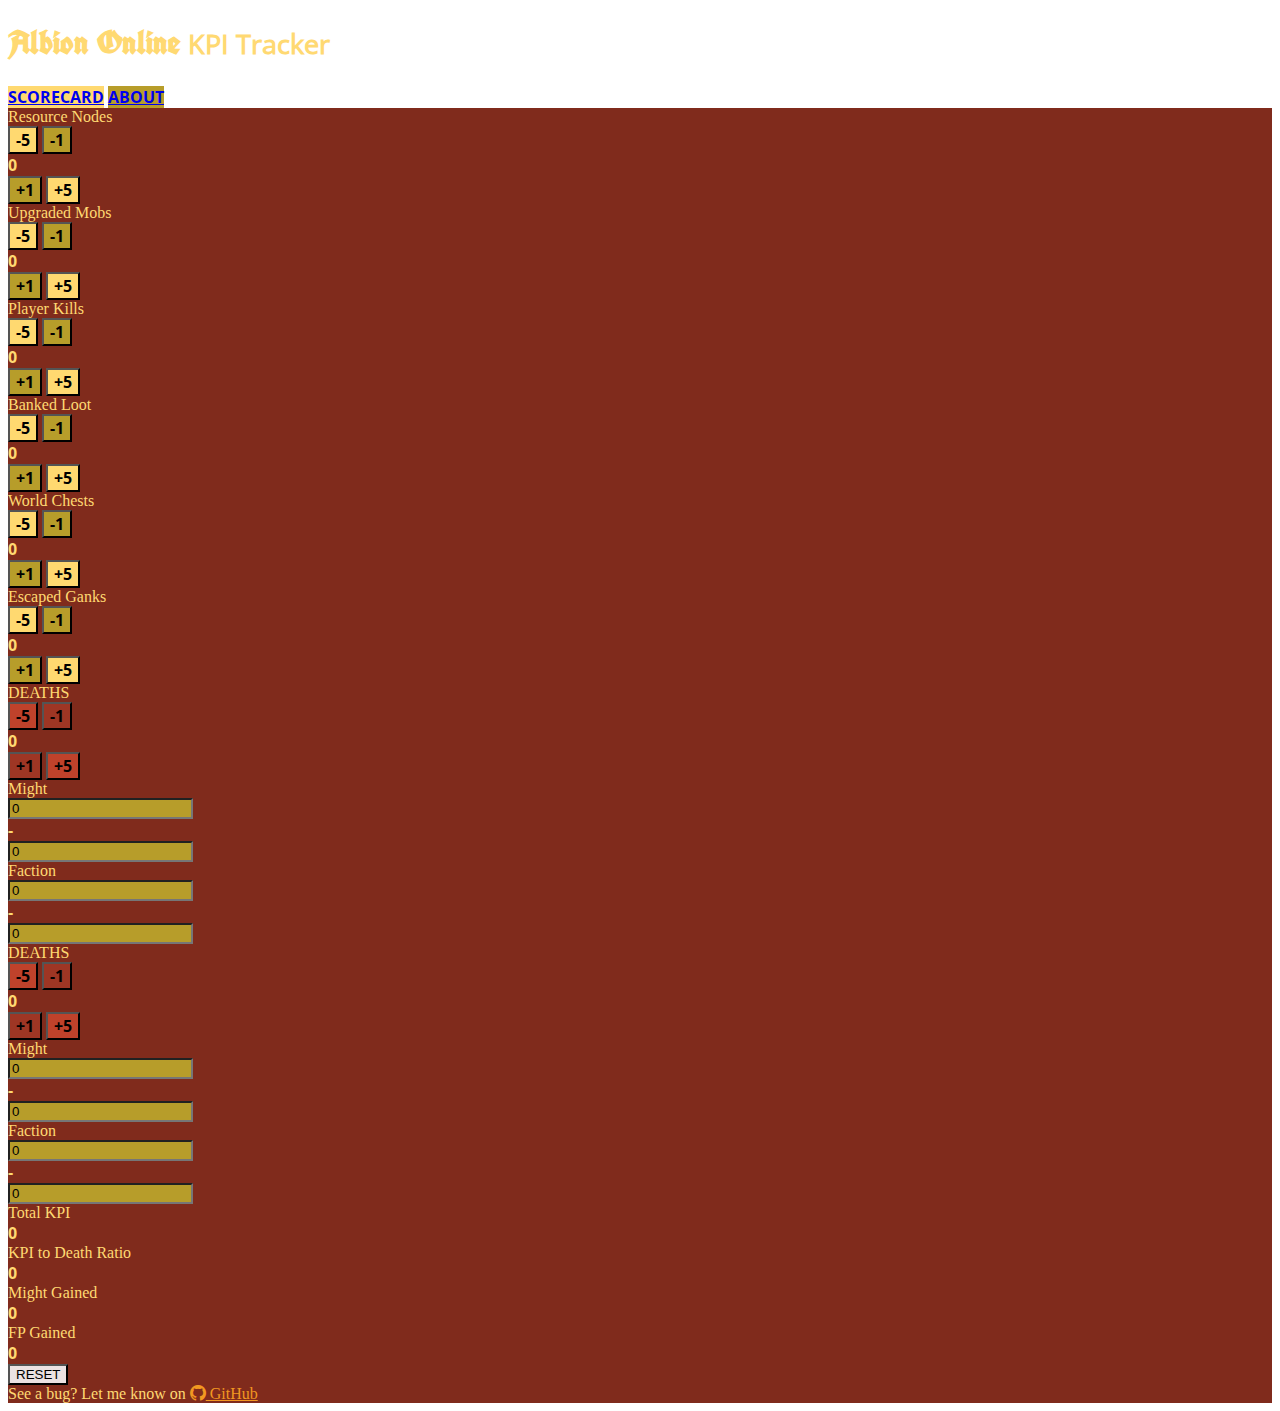
==== commit 9e34e614: "Merge pull request #19 from Clad-Vesto/bootstrap" ====
--- a/index.html
+++ b/index.html
@@ -5,7 +5,7 @@
     <meta charset="UTF-8" />
     <meta name="viewport" content="width=device-width,initial-scale=1" />
     <title>The Unofficial Albion Online Solo Scoreboard</title>
-    <!-- <link rel="stylesheet" href="style2.css" /> -->
+    <link rel="stylesheet" href="style.css" />
     <script src="script.js"></script>
     <link href="https://cdn.jsdelivr.net/npm/bootstrap@5.1.3/dist/css/bootstrap.min.css" rel="stylesheet" integrity="sha384-1BmE4kWBq78iYhFldvKuhfTAU6auU8tT94WrHftjDbrCEXSU1oBoqyl2QvZ6jIW3" crossorigin="anonymous">
     <script src="https://cdn.jsdelivr.net/npm/bootstrap@5.1.3/dist/js/bootstrap.bundle.min.js" integrity="sha384-ka7Sk0Gln4gmtz2MlQnikT1wXgYsOg+OMhuP+IlRH9sENBO0LRn5q+8nbTov4+1p" crossorigin="anonymous"></script>
@@ -22,70 +22,123 @@
 </head>
 
 <body class="bg-secondary">
-    <div class="container-sm">
-        <header class="row">
-            <div class="text-center text-decoration-underline" id="title">The Unofficial Albion Online Solo Scorecard</div>
+    <div class="container-lg p-sm-4">
+        <header class="d-flex justify-content-center">
+            <h1 class="albion-title text-center text-decoration-underline" id="title">Albion Online
+                <small class="albion-title-secondary text-decoration-underline">KPI Tracker</small>
+            </h1>
         </header>
-        <div class="container-fluid">
-            <div class="row justify-content-center">
-                <div class="col-6">
-                    Might <input class="" name="mightStart" id="mightStart" type="text" size="4" value="0" onchange="processUserInput(rangeDifference, 'mightStart')" /> -
-                    <input class="" name="mightEnd" id="mightEnd" type="text" size="4" value="0" onchange="processUserInput(rangeDifference, 'mightEnd')" />
+        <div class="btn-group d-flex flex-row justify-content-between">
+            <a href="#" class="btn albion-bold albion-bright active" aria-current="page">SCORECARD</a>
+            <a href="about.html" class="btn albion-bold albion-gold">ABOUT</a>
+        </div>
+        <div class="row pt-3 albion-darkred">
+            <div class="col-md-4 col-8 d-flex flex-column">
+                <div class="text-decoration-underline text-center">Resource Nodes</div>
+                <div class="p-1 d-flex">
+                    <button class="col btn albion-bold albion-bright" onclick="buttonPress(-5, 'resource-int', 'resourceNode')">-5</button>
+                    <button class="col btn albion-bold albion-gold" onclick="buttonPress(-1, 'resource-int', 'resourceNode')">-1</button>
+                    <div class="col-4 text-center albion-bold" name="resourceNode" id="resource-int">0</div>
+                    <button class="col btn albion-bold albion-gold" onclick="buttonPress(+1, 'resource-int', 'resourceNode')">+1</button>
+                    <button class="col btn albion-bold albion-bright" onclick="buttonPress(+5, 'resource-int', 'resourceNode')">+5</button>
                 </div>
-                <div class="col-6">
-                    <div class="">
-                        Faction <input class="align-self-center" name="fpStart" id="fpStart" type="text" size="4" value="0" onchange="processUserInput(rangeDifference, 'fpStart')" /> -
-                        <input class="" name="fpEnd" id="fpEnd" type="text" size="4" value="0" onchange="processUserInput(rangeDifference, 'fpEnd')" />
-                    </div>
+                <div class="text-decoration-underline text-center">Upgraded Mobs</div>
+                <div class="d-flex p-1">
+                    <button class="col btn albion-bold albion-bright" onclick="buttonPress(-5, 'upgradedMobs-int', 'upgradedMobs')">-5</button>
+                    <button class="col btn albion-bold albion-gold" onclick="buttonPress(-1, 'upgradedMobs-int', 'upgradedMobs')">-1</button>
+                    <div class="col-4 text-center albion-bold" name="upgradedMobs" id="upgradedMobs-int">0</div>
+                    <button class="col btn albion-bold albion-gold" onclick="buttonPress(+1, 'upgradedMobs-int', 'upgradedMobs')">+1</button>
+                    <button class="col btn albion-bold albion-bright" onclick="buttonPress(+5, 'upgradedMobs-int', 'upgradedMobs')">+5</button>
+                </div>
+                <div class="text-decoration-underline text-center">Player Kills</div>
+                <div class="d-flex p-1">
+                    <button class="col btn albion-bold albion-bright" onclick="buttonPress(-5, 'killedPlayers-int', 'killedPlayers')">-5</button>
+                    <button class="col btn albion-bold albion-gold" onclick="buttonPress(-1, 'killedPlayers-int', 'killedPlayers')">-1</button>
+                    <div class="col-4 text-center albion-bold" name="killedPlayers" id="killedPlayers-int">0</div>
+                    <button class="col btn albion-bold albion-gold" onclick="buttonPress(+1, 'killedPlayers-int', 'killedPlayers')">+1</button>
+                    <button class="col btn albion-bold albion-bright" onclick="buttonPress(+5, 'killedPlayers-int', 'killedPlayers')">+5</button>
+                </div>
+                <div class="text-decoration-underline text-center">Banked Loot</div>
+                <div class="d-flex p-1">
+                    <button class="col btn albion-bold albion-bright" onclick="buttonPress(-5, 'bankedLoot-int', 'bankedLoot')">-5</button>
+                    <button class="col btn albion-bold albion-gold pl" onclick="buttonPress(-1, 'bankedLoot-int', 'bankedLoot')">-1</button>
+                    <div class="col-4 text-center albion-bold" name="bankedLoot" id="bankedLoot-int">0</div>
+                    <button class="col btn albion-bold albion-gold" onclick="buttonPress(+1, 'bankedLoot-int', 'bankedLoot')">+1</button>
+                    <button class="col btn albion-bold albion-bright" onclick="buttonPress(+5, 'bankedLoot-int', 'bankedLoot')">+5</button>
+                </div>
+                <div class="text-decoration-underline text-center">World Chests</div>
+                <div class="d-flex p-1">
+                    <button class="col btn albion-bold albion-bright" onclick="buttonPress(-5, 'openWorldChests-int', 'openWorldChests')">-5</button>
+                    <button class="col btn albion-bold albion-gold" onclick="buttonPress(-1, 'openWorldChests-int', 'openWorldChests')">-1</button>
+                    <div class="col-4 text-center albion-bold" name="openWorldChests" id="openWorldChests-int">0</div>
+                    <button class="col btn albion-bold albion-gold" onclick="buttonPress(+1, 'openWorldChests-int', 'openWorldChests')">+1</button>
+                    <button class="col btn albion-bold albion-bright" onclick="buttonPress(+5, 'openWorldChests-int', 'openWorldChests')">+5</button>
+                </div>
+                <div class="text-decoration-underline text-center">Escaped Ganks</div>
+                <div class="d-flex p-1">
+                    <button class="col btn albion-bold albion-bright" onclick="buttonPress(-5, 'escapedGank-int', 'escapedGank')">-5</button>
+                    <button class="col btn albion-bold albion-gold" onclick="buttonPress(-1, 'escapedGank-int', 'escapedGank')">-1</button>
+                    <div class="col-4 text-center albion-bold" name="escapedGank" id="escapedGank-int">0</div>
+                    <button class="col btn albion-bold albion-gold" onclick="buttonPress(+1, 'escapedGank-int', 'escapedGank')">+1</button>
+                    <button class="col btn albion-bold albion-bright" onclick="buttonPress(+5, 'escapedGank-int', 'escapedGank')">+5</button>
+                </div>
+                <div class="d-md-none d-block text-center text-decoration-underline">DEATHS</div>
+                <div class="p-1 d-md-none d-flex">
+                    <button class="col btn albion-bold albion-red" onclick="buttonPress(-5, 'deadCount-int', 'deadCount')">-5</button>
+                    <button class="col btn albion-bold albion-darkerred" onclick="buttonPress(-1, 'deadCount-int', 'deadCount')">-1</button>
+                    <div class="col-4 text-center albion-bold" name="deadCount" id="deadCount-int">0</div>
+                    <button class="col btn albion-bold albion-darkerred" onclick="buttonPress(+1, 'deadCount-int', 'deadCount')">+1</button>
+                    <button class="col btn albion-bold albion-red" onclick="buttonPress(+5, 'deadCount-int', 'deadCount')">+5</button>
+                </div>
+                <div class="d-md-none col text-center">Might</div>
+                <div class="d-flex d-md-none justify-content-evenly">
+                    <div class=""><input class="form-control-sm albion-gold" name="mightStart" id="mightStart-sm" type="number" size="4" value="0" onchange="processUserInput(rangeDifference, 'mightStart-sm')" /></div>
+                    <div class="col-2 text-center albion-bold">-</div>
+                    <div class=""><input class="form-control-sm albion-gold" name="mightEnd" id="mightEnd-sm" type="number" size="4" value="0" onchange="processUserInput(rangeDifference, 'mightEnd-sm')" /></div>
+                </div>
+                <div class="d-md-none col text-center">Faction</div>
+                <div class="d-flex d-md-none justify-content-evenly">
+                    <div class=""><input class="form-control-sm albion-gold" name="fpStart" id="fpStart-sm" type="number" size="4" value="0" onchange="processUserInput(rangeDifference, 'fpStart-sm')" /></div>
+                    <div class="col-2 text-center albion-bold">-</div>
+                    <div class=""><input class="form-control-sm albion-gold" name="fpEnd" id="fpEnd-sm" type="number" size="4" value="0" onchange="processUserInput(rangeDifference, 'fpEnd-sm')" /></div>
                 </div>
             </div>
-            <!-- Force next columns to break to new line -->
-
-        </div>
-        <div class="row">
-            <div class="container d-flex flex-column justify-content-evenly align-items-center col">
-                <div class="flex-kpi-items" id="resource">Resource Nodes</div>
-                <div class="flex-kpi-items"><input name="resourceNode" maxlength="3" size="1" type="text" id="resource-int" value="0" onchange="processUserInput(userEnteredValue, 'resource-int')" /></div>
-                <div class="flex-kpi-items" id="upgradedMobs">Upgraded Mob</div>
-                <div class="flex-kpi-items"><input name="upgradedMobs" maxlength="3" size="1" type="text" id="upgradedMobs-int" value="0" onchange="processUserInput(userEnteredValue, 'upgradedMobs-int')" /></div>
-                <div class="flex-kpi-items" id="playerKill">Player Kills</div>
-                <div class="flex-kpi-items"><input name="killedPlayers" maxlength="3" size="1" type="text" id="killedPlayers-int" value="0" onchange="processUserInput(userEnteredValue, 'killedPlayers-int')" /></div>
-                <div class="flex-kpi-items" id="lootbank">Banked Loot</div>
-                <div class="flex-kpi-items"><input name="bankedLoot" maxlength="3" size="1" type="text" id="bankedLoot-int" value="0" onchange="processUserInput(userEnteredValue, 'bankedLoot-int')" /></div>
-                <div class="flex-kpi-items" id="chests">World Chests</div>
-                <div class="flex-kpi-items"><input name="openWorldChests" maxlength="3" size="1" type="text" id="openWorldChests-int" value="0" onchange="processUserInput(userEnteredValue, 'openWorldChests-int')" /></div>
-                <div class="flex-kpi-items" id="gankesc">Ganks Escaped</div>
-                <div class="flex-kpi-items"><input name="escapedGank" maxlength="3" size="1" type="text" id="escapedGank-int" value="0" onchange="processUserInput(userEnteredValue, 'escapedGank-int')" /></div>
-            </div>
-            <div class="d-flex flex-nowrap row col">
-                <div class="container d-flex flex-nowrap flex-column justify-content-evenly col bg-danger">
-                    <button class="btn bg-success " name="resourceNode" onclick="buttonIncremented('resourceNode', 'resource-int')">Resource Node</button>
-                    <button class="btn align-self-center" name="upgradedMobs" onclick="buttonIncremented('upgradedMobs', 'upgradedMobs-int')">Mob Kill</button>
-                    <button class="btn align-self-center" name="killedPlayers" onclick="buttonIncremented('killedPlayers', 'killedPlayers-int')">Player Kill</button>
-                    <button class="btn align-self-center" onclick="resetValues()">RESET</button>
+            <div class="col-md-4 d-none d-md-block d-md-flex flex-md-column justify-content-evenly text-center">
+                <div class="" id="deaths">DEATHS</div>
+                <div class="d-md-flex d-none justify-content-between">
+                    <button class="btn albion-red albion-bold" onclick="buttonPress(-5, 'deadCount-int', 'deadCount')">-5</button>
+                    <button class="btn albion-darkerred albion-bold" onclick="buttonPress(-1, 'deadCount-int', 'deadCount')">-1</button>
+                    <div class="albion-bold" name="deadCount" id="deadCount-int-2">0</div>
+                    <button class="btn albion-darkerred albion-bold" onclick="buttonPress(+1, 'deadCount-int', 'deadCount')">+1</button>
+                    <button class="btn albion-red albion-bold" onclick="buttonPress(+5, 'deadCount-int', 'deadCount')">+5</button>
                 </div>
-                <div class="container d-flex flex-nowrap flex-column justify-content-evenly col bg-primary">
-                    <button class="btn" name="openWorldChests" onclick="buttonIncremented('openWorldChests', 'openWorldChests-int')">Chest</button>
-                    <button class="btn" name="escapedGank" onclick="buttonIncremented('escapedGank', 'escapedGank-int')">Escaped</button>
-                    <button class="btn" name="bankedLoot" onclick="buttonIncremented('bankedLoot', 'bankedLoot-int')">Banked</button>
-                    <button class="btn" name="deadCount" onclick="buttonIncremented('deadCount', 'deadCount-int')">DEAD</button>
+                <div class="">Might</div>
+                <div class="d-flex justify-content-evenly">
+                    <div class="col"><input class="form-control albion-gold" name="mightStart" id="mightStart-md" type="number" size="4" value="0" onchange="processUserInput(rangeDifference, 'mightStart-md')" /></div>
+                    <div class="col-2 text-center albion-bold">-</div>
+                    <div class="col"><input class="form-control albion-gold" name="mightEnd" id="mightEnd-md" type="number" size="4" value="0" onchange="processUserInput(rangeDifference, 'mightEnd-md')" /></div>
+                </div>
+                <div class="">Faction</div>
+                <div class="d-flex justify-content-evenly">
+                    <div class="col"><input class="form-control albion-gold" name="fpStart" id="fpStart-md" type="number" size="4" value="0" onchange="processUserInput(rangeDifference, 'fpStart-md')" /></div>
+                    <div class="col-2 text-center albion-bold">-</div>
+                    <div class="col"><input class="form-control albion-gold" name="fpEnd" id="fpEnd-md" type="number" size="4" value="0" onchange="processUserInput(rangeDifference, 'fpEnd-md')" /></div>
                 </div>
             </div>
-            <div class="container d-flex flex-column justify-content-evenly align-items-center col">
-                <div class="flex-ratio-items" id="achievements">Total KPI</div>
-                <div class="flex-ratio-items" id="achievements-int">0</div>
-                <div class="flex-ratio-items" id="deaths">Deaths</div>
-                <div class="flex-ratio-items"><input name="deadCount" maxlength="3" size="1" type="text" id="deadCount-int" value="0" onchange="processUserInput(userEnteredValue, 'deadCount-int')" /></div>
-                <div class="flex-ratio-items" id="kpidRatio">KPI to Death Ratio</div>
-                <div class="flex-ratio-items" id="kpi">0</div>
-                <div class="flex-ratio-items" id="might-text">Might Difference</div>
-                <div class="flex-ratio-items" id="might-int">0</div>
-                <div class="flex-ratio-items" id="fp-text">FP Difference</div>
-                <div class="flex-ratio-items" id="fp-int">0</div>
+            <div class="col-md-4 col-4 d-flex flex-column justify-content-evenly text-center">
+                <div class="text-decoration-underline" id="achievements">Total KPI</div>
+                <div class="albion-bold" id="achievements-int">0</div>
+                <div class="text-decoration-underline" id="kpidRatio">KPI to Death Ratio</div>
+                <div class="albion-bold" id="kpidRatio-int">0</div>
+                <div class="text-decoration-underline" id="might-text">Might Gained</div>
+                <div class="albion-bold" id="might-int">0</div>
+                <div class="text-decoration-underline" id="fp-text">FP Gained</div>
+                <div class="albion-bold" id="fp-int">0</div>
+                <button class="btn albion-grey align-self-center" onclick="resetValues()">RESET</button>
             </div>
-        </div>
-        <div class="container col-8">
-            <div class="" id="github-bug">See a bug? Let me know on <a class="bi bi-github text-dark text-decoration-none" href="https://github.com/Clad-Vesto/AlbionSoloScorecard" target="_blank"> GitHub</a></div>
+            <div class="col">
+                <div class="text-center" id="github-bug">See a bug? Let me know on <a class="bi bi-github albion-orange-text text-decoration-none" href="https://github.com/Clad-Vesto/AlbionSoloScorecard" target="_blank"> GitHub</a></div>
+            </div>
         </div>
     </div>
 
--- a/style.css
+++ b/style.css
@@ -0,0 +1,82 @@
+input[type="number"] {
+-webkit-appearance: textfield;
+    -moz-appearance: textfield;
+        appearance: textfield;
+}
+input[type=number]::-webkit-inner-spin-button, 
+input[type=number]::-webkit-outer-spin-button { 
+-webkit-appearance: none;
+}
+@font-face {
+    font-family: albion;
+    src: url(font/Koch-Fraktur.ttf);
+}
+@font-face {
+    font-family: opensans;
+    src: url(font/OpenSans-Regular.ttf);
+}
+@font-face {
+    font-family: opensans-bold;
+    src: url(font/OpenSans-Bold.ttf);
+}
+.albion-title{
+    font-family: albion!important;
+    color:#ffd972!important;
+}
+.albion-title-secondary {
+    font-family: opensans;
+    color:#ffd972!important;
+}
+
+.albion-bold {
+    font-family: opensans-bold!important;
+    font-size: 1rem!important;
+}
+.albion-slate {
+    background-color: #504A4A!important;
+}
+.albion-grey {
+    background-color: #ebe2e2!important;
+}
+.albion-darkestred {
+    background-color: #360a0a!important;
+}
+.albion-darkred {
+    background-color: #802B1C!important;
+    color: #ffd972!important;
+}
+.albion-salmon {
+    background-color: #C2604E!important;
+}
+.albion-red {
+    background-color: hsl(9, 63%, 46%)!important;
+}
+.albion-darkerred {
+    background-color: hsl(9, 63%, 38%)!important;
+}
+.albion-gold {
+    background-color: hsl(49, 63%, 44%)!important;
+}
+.albion-bright {
+    background-color: hsl(44, 100%, 72%)!important;
+}
+.albion-bright-text {
+    color: #ffd972!important;
+}
+.albion-orange-text {
+    color: hsl(34, 89%, 54%);
+}
+.albion-orange-text:hover {
+    color: hsl(34, 89%, 70%);
+}
+.albion-lead{
+    font-family: albion!important;
+    color: hsl(34, 89%, 54%)!important;
+}
+.albion-lead:hover{
+    font-family: albion!important;
+    color: hsl(34, 89%, 70%)!important;
+}
+.albion-red-text {
+    color: hsl(9, 63%, 46%)!important;
+}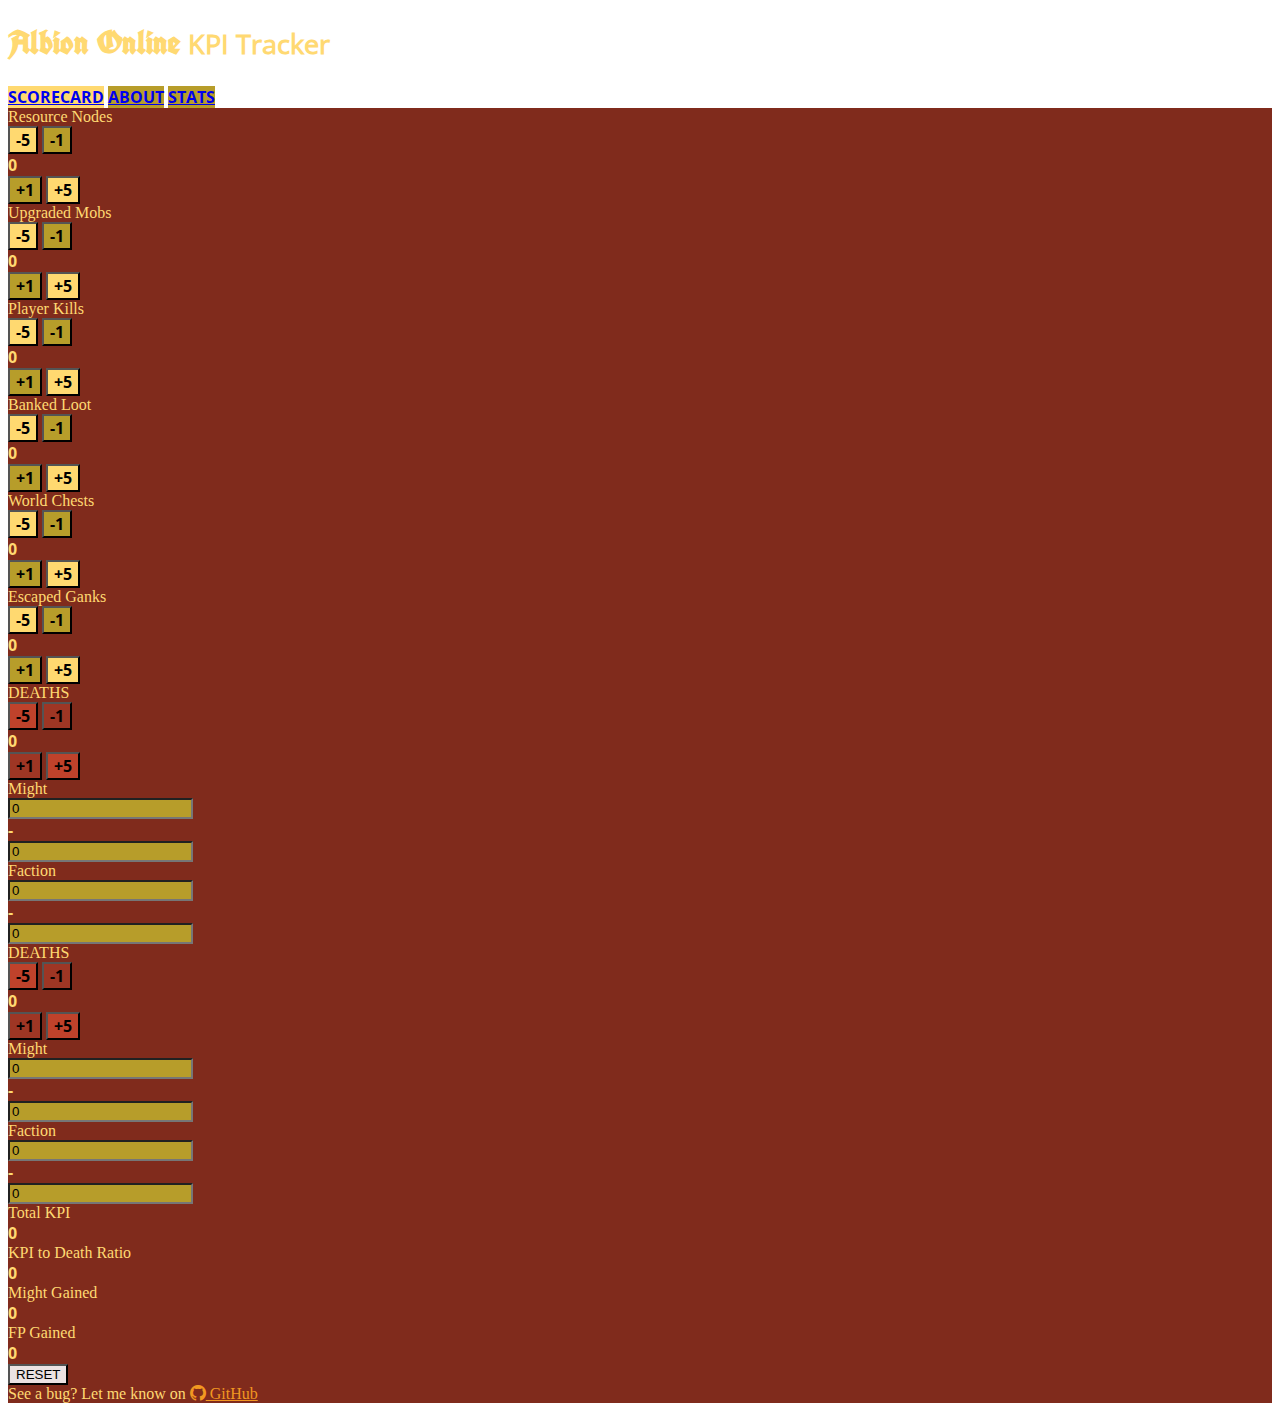
==== commit 01c8e7af: "added stats tab" ====
--- a/index.html
+++ b/index.html
@@ -31,6 +31,7 @@
         <div class="btn-group d-flex flex-row justify-content-between">
             <a href="#" class="btn albion-bold albion-bright active" aria-current="page">SCORECARD</a>
             <a href="about.html" class="btn albion-bold albion-gold">ABOUT</a>
+            <a href="stats.html" class="btn albion-bold albion-gold">STATS</a>
         </div>
         <div class="row pt-3 albion-darkred">
             <div class="col-md-4 col-8 d-flex flex-column">
@@ -90,17 +91,17 @@
                     <button class="col btn albion-bold albion-darkerred" onclick="buttonPress(+1, 'deadCount-int', 'deadCount')">+1</button>
                     <button class="col btn albion-bold albion-red" onclick="buttonPress(+5, 'deadCount-int', 'deadCount')">+5</button>
                 </div>
-                <div class="d-md-none col text-center">Might</div>
+                <div class="d-md-none text-center">Might</div>
                 <div class="d-flex d-md-none justify-content-evenly">
-                    <div class=""><input class="form-control-sm albion-gold" name="mightStart" id="mightStart-sm" type="number" size="4" value="0" onchange="processUserInput(rangeDifference, 'mightStart-sm')" /></div>
+                    <div class="col"><input class="form-control albion-gold" name="mightStart" id="mightStart-sm" type="number" size="4" value="0" onchange="processUserInput(rangeDifference, 'mightStart-sm')" /></div>
                     <div class="col-2 text-center albion-bold">-</div>
-                    <div class=""><input class="form-control-sm albion-gold" name="mightEnd" id="mightEnd-sm" type="number" size="4" value="0" onchange="processUserInput(rangeDifference, 'mightEnd-sm')" /></div>
+                    <div class="col"><input class="form-control albion-gold" name="mightEnd" id="mightEnd-sm" type="number" size="4" value="0" onchange="processUserInput(rangeDifference, 'mightEnd-sm')" /></div>
                 </div>
-                <div class="d-md-none col text-center">Faction</div>
+                <div class="d-md-none text-center">Faction</div>
                 <div class="d-flex d-md-none justify-content-evenly">
-                    <div class=""><input class="form-control-sm albion-gold" name="fpStart" id="fpStart-sm" type="number" size="4" value="0" onchange="processUserInput(rangeDifference, 'fpStart-sm')" /></div>
+                    <div class="col"><input class="form-control albion-gold" name="fpStart" id="fpStart-sm" type="number" size="4" value="0" onchange="processUserInput(rangeDifference, 'fpStart-sm')" /></div>
                     <div class="col-2 text-center albion-bold">-</div>
-                    <div class=""><input class="form-control-sm albion-gold" name="fpEnd" id="fpEnd-sm" type="number" size="4" value="0" onchange="processUserInput(rangeDifference, 'fpEnd-sm')" /></div>
+                    <div class="col"><input class="form-control albion-gold" name="fpEnd" id="fpEnd-sm" type="number" size="4" value="0" onchange="processUserInput(rangeDifference, 'fpEnd-sm')" /></div>
                 </div>
             </div>
             <div class="col-md-4 d-none d-md-block d-md-flex flex-md-column justify-content-evenly text-center">
@@ -135,6 +136,7 @@
                 <div class="text-decoration-underline" id="fp-text">FP Gained</div>
                 <div class="albion-bold" id="fp-int">0</div>
                 <button class="btn albion-grey align-self-center" onclick="resetValues()">RESET</button>
+
             </div>
             <div class="col">
                 <div class="text-center" id="github-bug">See a bug? Let me know on <a class="bi bi-github albion-orange-text text-decoration-none" href="https://github.com/Clad-Vesto/AlbionSoloScorecard" target="_blank"> GitHub</a></div>
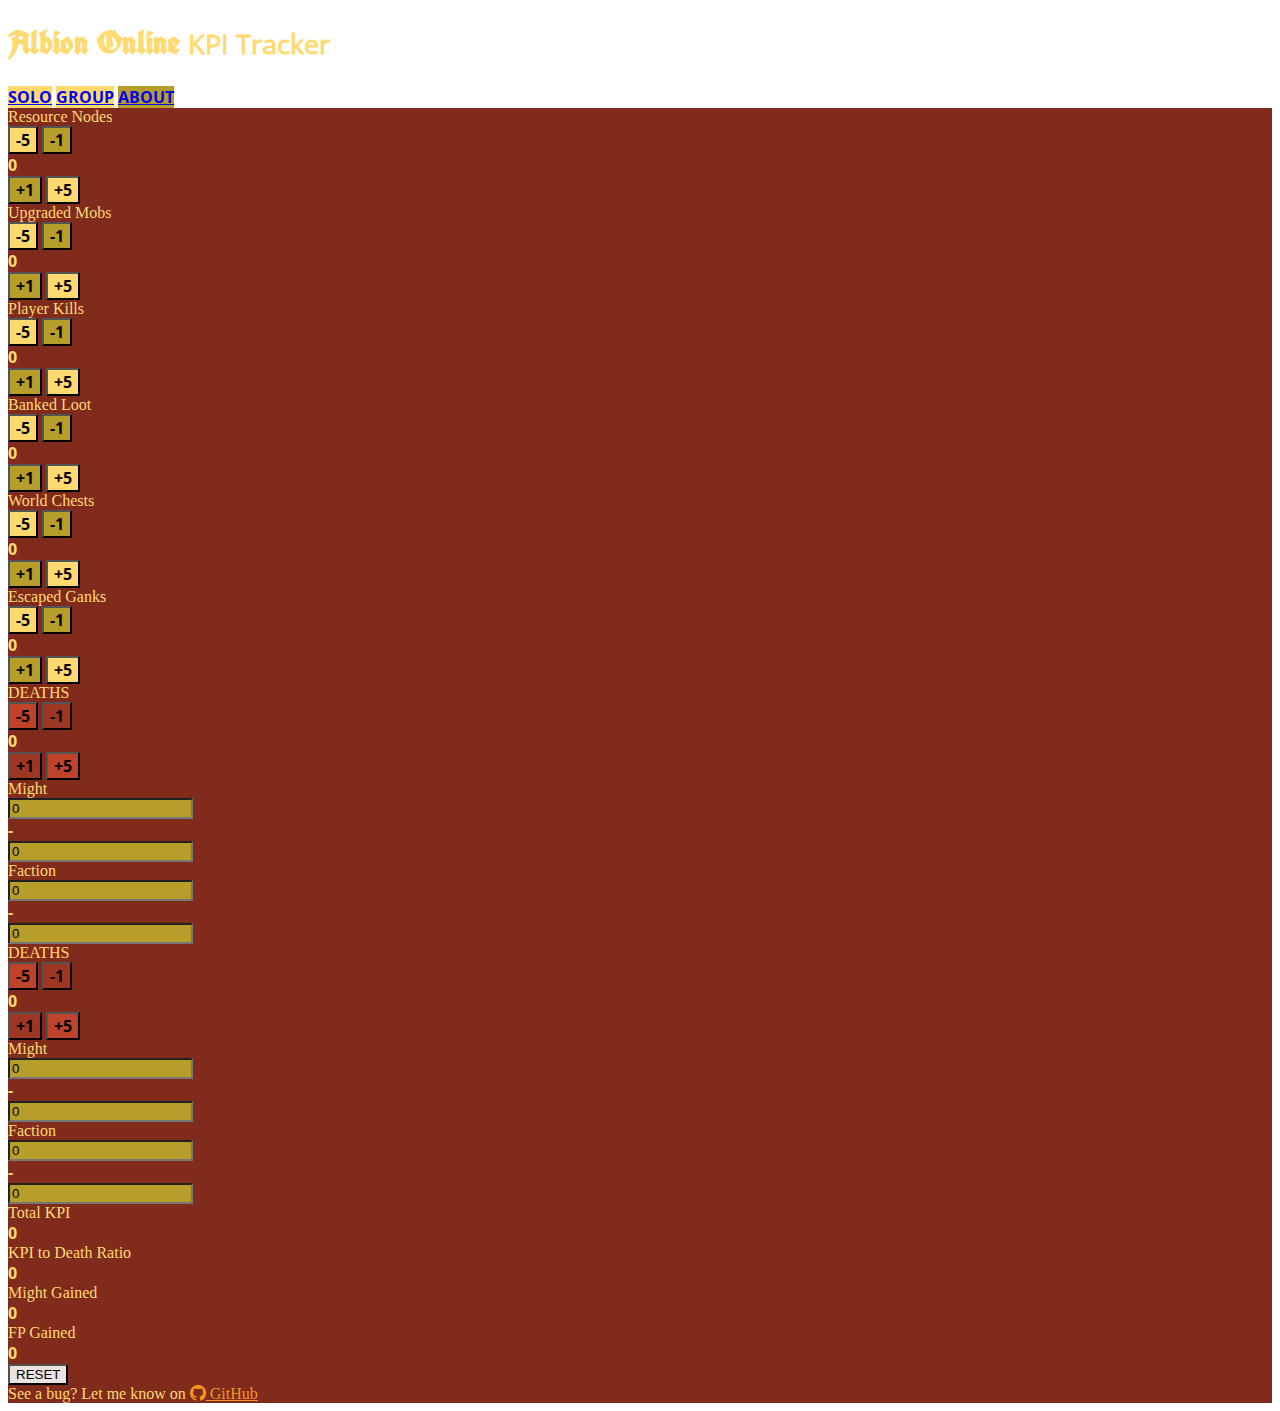
==== commit a75562e9: "html preparation" ====
--- a/index.html
+++ b/index.html
@@ -6,7 +6,7 @@
     <meta name="viewport" content="width=device-width,initial-scale=1" />
     <title>The Unofficial Albion Online Solo Scoreboard</title>
     <link rel="stylesheet" href="style.css" />
-    <script src="script.js"></script>
+    <script src="solo.js"></script>
     <link href="https://cdn.jsdelivr.net/npm/bootstrap@5.1.3/dist/css/bootstrap.min.css" rel="stylesheet" integrity="sha384-1BmE4kWBq78iYhFldvKuhfTAU6auU8tT94WrHftjDbrCEXSU1oBoqyl2QvZ6jIW3" crossorigin="anonymous">
     <script src="https://cdn.jsdelivr.net/npm/bootstrap@5.1.3/dist/js/bootstrap.bundle.min.js" integrity="sha384-ka7Sk0Gln4gmtz2MlQnikT1wXgYsOg+OMhuP+IlRH9sENBO0LRn5q+8nbTov4+1p" crossorigin="anonymous"></script>
     <link rel="stylesheet" href="https://cdn.jsdelivr.net/npm/bootstrap-icons@1.8.1/font/bootstrap-icons.css">
@@ -29,9 +29,9 @@
             </h1>
         </header>
         <div class="btn-group d-flex flex-row justify-content-between">
-            <a href="#" class="btn albion-bold albion-bright active" aria-current="page">SCORECARD</a>
+            <a href="#" class="btn albion-bold albion-bright active" aria-current="page">SOLO</a>
+            <a href="group.html" class="btn albion-bold albion-bright active" aria-current="page">GROUP</a>
             <a href="about.html" class="btn albion-bold albion-gold">ABOUT</a>
-            <a href="stats.html" class="btn albion-bold albion-gold">STATS</a>
         </div>
         <div class="row pt-3 albion-darkred">
             <div class="col-md-4 col-8 d-flex flex-column">
@@ -136,7 +136,6 @@
                 <div class="text-decoration-underline" id="fp-text">FP Gained</div>
                 <div class="albion-bold" id="fp-int">0</div>
                 <button class="btn albion-grey align-self-center" onclick="resetValues()">RESET</button>
-
             </div>
             <div class="col">
                 <div class="text-center" id="github-bug">See a bug? Let me know on <a class="bi bi-github albion-orange-text text-decoration-none" href="https://github.com/Clad-Vesto/AlbionSoloScorecard" target="_blank"> GitHub</a></div>
